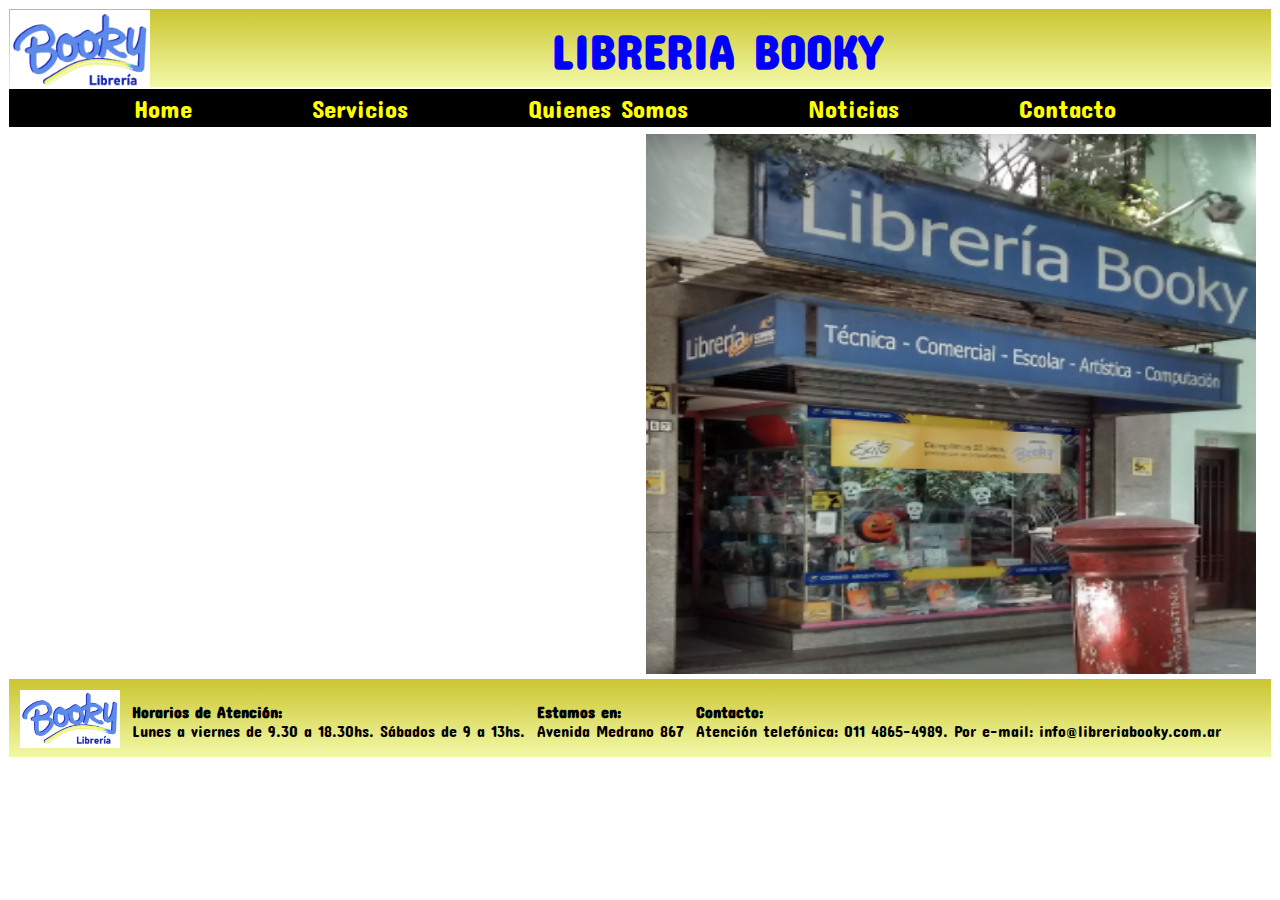
==== Home.html @ cfe2b8c5 "LIBRERIA BOOKY" ====
<!DOCTYPE html>
<html lang="en">
<head>
    <link rel="shortcut icon" href="imagenes/logo booky.png">
    <link rel="preconnect" href="https://fonts.googleapis.com">
<link rel="preconnect" href="https://fonts.gstatic.com" crossorigin>
<link href="https://fonts.googleapis.com/css2?family=Concert+One&display=swap" rel="stylesheet">
    <meta charset="UTF-8">
    <meta http-equiv="X-UA-Compatible" content="IE=edge">
    <meta name="viewport" content="width=device-width, initial-scale=1.0">
    <title>Libreria Booky
    </title>
    <link rel="stylesheet" href="css/estilos.css" />
      <link rel="stylesheet" href="https://cdnjs.cloudflare.com/ajax/libs/animate.css/4.1.1/animate.min.css" />    
      <meta name="viewport" content="width=device-width, inicial-scale=1.0"/>
</head>
<body>
  <div id="grilla">
    <header class="border">
      <table cellspacing="0"> 
        <tr>
        <td>  <img src="imagenes/logo booky.png" alt="Libreria Booky" width="140px"/></td>
        <td class="title--centre animate__animated animate__fadeIn animate__slower animate__infinite"><strong>LIBRERIA BOOKY</strong> 
        </tr> 
      </table>
    </header>
    <nav class="border">
      <ul>
        <li><a href="Home.html">Home</a></li>
        <li><a href="Servicios.html">Servicios</a></li>
            <li> <a href="Quienessomos.html">Quienes Somos</a></li>
                <li><a href="Noticias.html">Noticias</a></li>
                    <li><a href="Contacto.html">Contacto</a></li></ul>
    </nav>
    <main class="border">
    <iframe width="560" height="315" src="https://www.youtube.com/embed/hQgq5tgNMGo" title="YouTube video player" frameborder="0" allow="accelerometer; autoplay; clipboard-write; encrypted-media; gyroscope; picture-in-picture" allowfullscreen></iframe></td> 
    </main>
    <aside class="border">
    <img src="imagenes/frente Booky.PNG" alt="Frente Booky" height="540px" width="610px">
    </aside>
    <footer class="border">
      <table cellspacing="10">
        <tr>  
          <td><img src="imagenes/logo booky.png" alt="Libreria Booky" width="100px" /></td>   
          <td><div><strong>Horarios de Atención:</strong></div>Lunes a viernes de 9.30 a 18.30hs.
            Sábados de 9 a 13hs.</td>   
          <td><div><strong>Estamos en:</strong> </div>Avenida Medrano 867</td>  
          <td><div><strong>Contacto:</strong></div>Atención telefónica:
            011 4865-4989. 
    
            Por e-mail:
            info@libreriabooky.com.ar</td> 
        
        </tr> 
      </table>
    </footer>
 </div>
</body>
</html>
---- css/estilos.css ----
@media only screen and (min-width:768px)
{
#grilla {
    display: grid;
    grid-template-areas:
      "header header header header header header"
      "nav nav nav nav nav nav"
      "main main main aside aside aside"
      "footer footer footer footer footer footer";
      grid-template-rows: 80px 40px 550px 80px; 
      grid-template-columns: 1fr 1fr 1fr 1fr 1fr 1fr;
 }
 .border {
    border: 1px solid white;
 }

 #grilla_serv {
    display: grid;
    grid-template-areas:
      "header"
      "nav"
      "main"
      "aside"
      "footer";
      grid-template-rows: 80px 40px 500px 400px 80px; 
      grid-template-columns: 1fr;
    }

#grilla_qs {
    display: grid;
    grid-template-areas:
      "header"
      "nav"
      "main"
      "footer";
      grid-template-rows: 80px 40px 300px 80px; 
      grid-template-columns: 1fr;
    }
}

@media only screen and (max-width:768px)
{
#grilla {
    display: grid;
    grid-template-areas:
    "header"
    "nav"
    "aside"
    "footer";
      grid-template-rows: 40px 20px 250px 40px; 
      grid-template-columns: 1fr 1fr 1fr 1fr 1fr;
 }
 .border {
    border: 1px solid white;
 }

 #grilla_serv {
    display: grid;
    grid-template-areas:
      "header"
      "nav"
      "main"
      "aside"
      "footer";
      grid-template-rows: 40px 20px 300px 200px 40px; 
      grid-template-columns: 1fr;
    }
#grilla_qs {
    display: grid;
    grid-template-areas:
      "header"
      "nav"
      "main"
      "footer";
      grid-template-rows: 40px 20px 150px 40px; 
      grid-template-columns: 1fr;
    }
}

header {
    grid-area: header;
    background-image: linear-gradient(#CAC531, #F3F9A7);
    font-size: 300%;
    color: blue;
    font-family: 'Concert One', cursive;
    text-align: left;
    line-height: 0%;}

    nav {
        grid-area: nav;
        list-style-type:none;
        background-color: black;
        font-family: 'Concert One', cursive;
        color: yellow;
        font-size: 1;
        }

        ul {
            list-style: none;
            display: flex;
            font-size: 1;
            border: solid 1px black;
            padding: 5px;
            border: 5px;
            margin-top: 0px;
         }

         li a {
            display: flex;
            width: 100%;
            padding-left: 120px;
            position:relative;
            font-size: 25px;
            color: yellow;
            text-decoration: none;

        }

        main {
            grid-area: main;
            font-size: 30px;
            background-image: url("https://png.pngtree.com/thumb_back/fh260/back_pic/03/85/00/7057cbcecaa171b.jpg");
            font-family: 'Concert One', cursive;
            border: solid 1px black;
            padding: 1px;
            margin-top: Opx;
    
         }
    
         aside {
            grid-area: aside;
            justify-content: stretch;
            background-image: url("https://png.pngtree.com/thumb_back/fh260/back_pic/03/85/00/7057cbcecaa171b.jpg");
            border: solid 1px black;
            padding: 5px;
            margin-top: Opx;
    
         }
         
.titulo {
    text-align: center;
    background-color: yellow;
    line-height: 0%;
}
     footer {
        grid-area: footer;
        background-image: linear-gradient(#CAC531, #F3F9A7);
        font-family: 'Concert One', cursive;
     }

     form {
        list-style-type:none;
        background-color: black;
        font-family: 'Concert One', cursive;
        color: yellow;
     }

.title--centre {
        padding-left: 400px;
     }
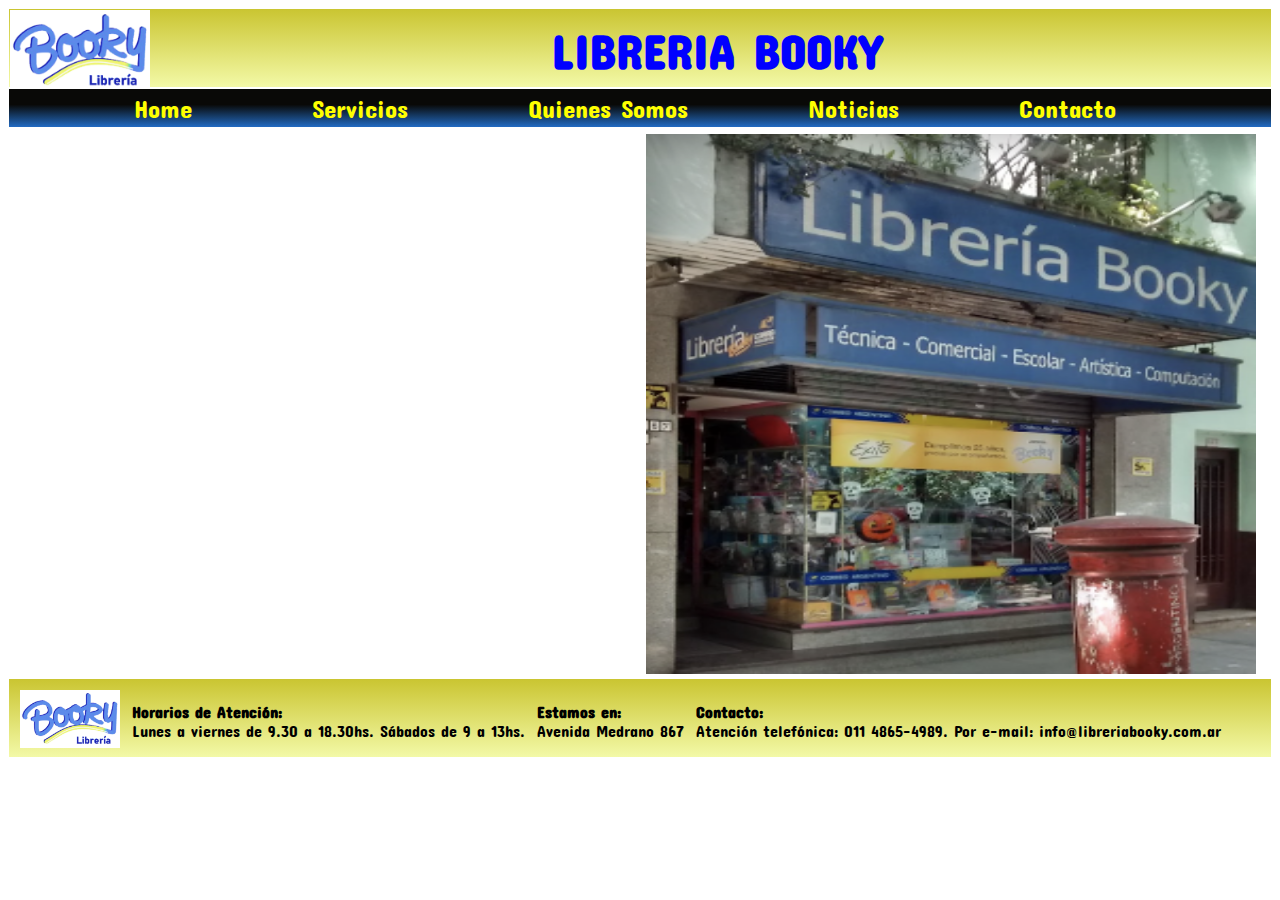
==== commit 888e6767: "nuevo nav" ====
--- a/Home.html
+++ b/Home.html
@@ -24,7 +24,7 @@
         </tr> 
       </table>
     </header>
-    <nav class="border">
+    <nav class="border animate__animated animate__pulse animate__slower">
       <ul>
         <li><a href="Home.html">Home</a></li>
         <li><a href="Servicios.html">Servicios</a></li>
--- a/css/estilos.css
+++ b/css/estilos.css
@@ -88,6 +88,7 @@
 
     nav {
         grid-area: nav;
+        background-image: linear-gradient(0deg, rgba(34,107,195,1) 0%, rgba(9,9,7,1) 59%);
         list-style-type:none;
         background-color: black;
         font-family: 'Concert One', cursive;
